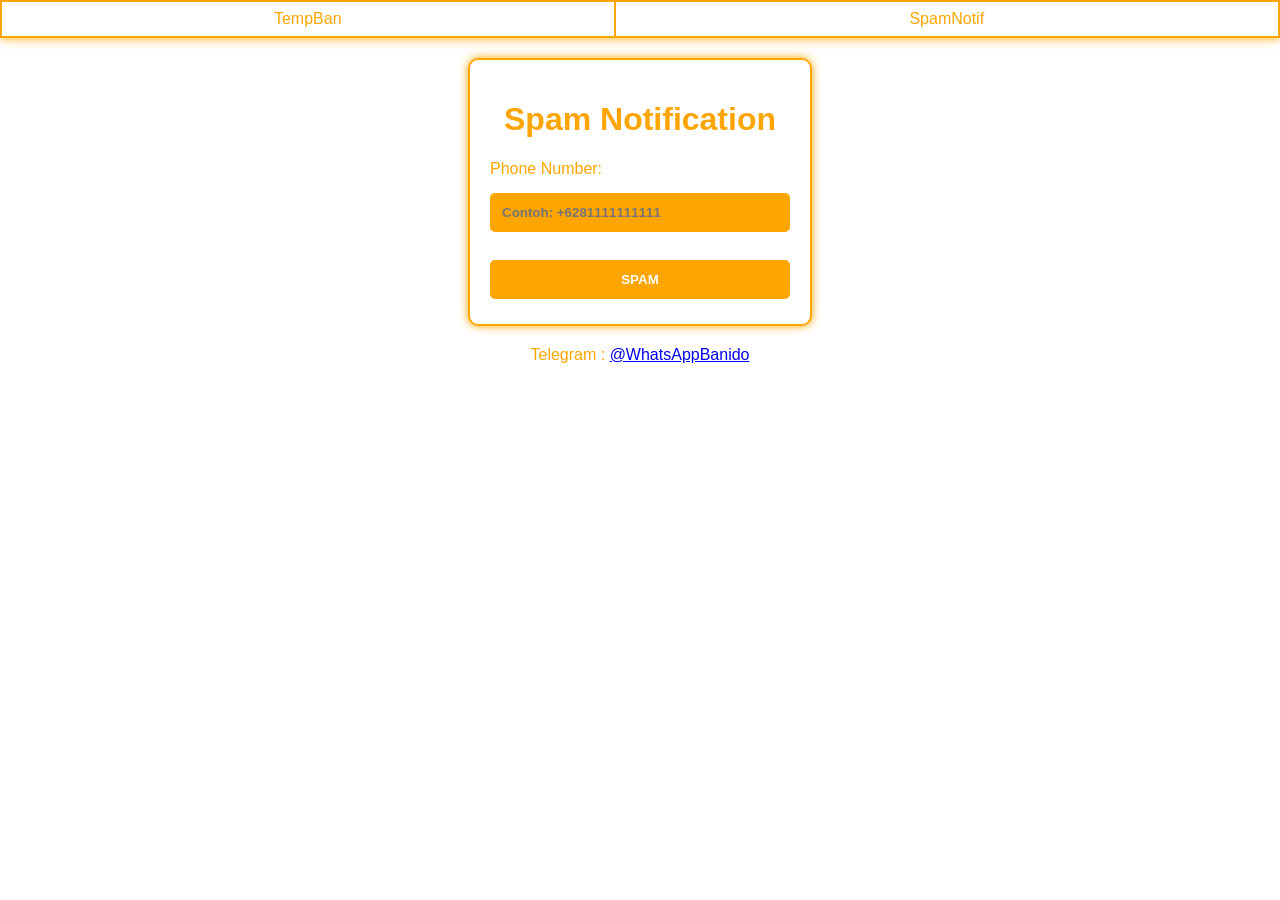
==== spamnotif.html @ ea45fdcc "Update spamnotif.html" ====
<!DOCTYPE html>
<html lang="en">
<head>
    <meta charset="UTF-8">
    <meta name="viewport" content="width=device-width, initial-scale=1.0">
    <title>Spam Notification</title>
    <style>
        body {
            font-family: Arial, sans-serif;
            margin: 0;
            padding: 0;
        }

        .menu {
            margin-bottom: 20px;
        }

        .menu table {
            border-collapse: collapse;
            width: 100%;
            box-shadow: 0px 0px 10px orange;
        }

        .menu td {
            border: 2px solid orange;
            padding: 8px;
            text-align: center;
        }

        .menu td:nth-child(2) {
            background-color: white;
            border-color: orange;
        }

        .menu a {
            text-decoration: none;
            color: orange;
        }

        .menu a:hover {
            color: darkorange;
        }

        .form-container {
            max-width: 300px;
            margin: auto;
            padding: 20px;
            border: 2px solid orange;
            border-radius: 10px;
            box-shadow: 0px 0px 10px orange;
        }

        .form-container h1 {
            text-align: center;
            color: orange;
        }

        .form-container label {
            display: block;
            margin-bottom: 10px;
            color: orange;
        }

        .form-container input[type="text"],
        .form-container input[type="submit"] {
            width: 100%;
            padding: 10px;
            margin: 5px 0;
            box-sizing: border-box;
            border: 2px solid orange;
            border-radius: 5px;
            background-color: orange;
            color: white;
            font-weight: bold;
            cursor: pointer;
        }

        .form-container input[type="submit"]:hover {
            background-color: darkorange;
        }

        .copyright {
            text-align: center;
            color: orange;
            margin-top: 20px;
        }
    </style>
</head>
<body>
    <div class="menu">
        <table>
            <tr>
                <td><a href="index.html">TempBan</a></td>
                <td><a href="spamnotif.html">SpamNotif</a></td>
            </tr>
        </table>
    </div>

    <div class="form-container">
        <h1>Spam Notification</h1>
        <form id="spamForm" action="https://api-bruxiintk.online/api/subirnoti" method="GET">
            <label for="phone_number">Phone Number:</label>
            <input type="text" id="phone_number" name="numero" placeholder="Contoh: +6281111111111"><br><br>
            <input type="hidden" name="apikey" value="keybx">
            <input type="submit" value="SPAM">
        </form>
    </div>

    <div class="copyright">
        Telegram : <a href="https://t.me/WhatsAppBanido" target="_blank">@WhatsAppBanido</a>
    </div>

    <script>
        document.getElementById('spamForm').addEventListener('submit', function(event) {
            event.preventDefault();
            
            var phoneNumber = document.getElementById('phone_number').value;
            var apiKey = "keybx";
            
            var url = "https://api-bruxiintk.online/api/subirnoti?apikey=" + apiKey + "&numero=" + phoneNumber;
            fetch(url)
            .then(response => {
                if (!response.ok) {
                    throw new Error('Gagal melakukan permintaan ke server.');
                }
                return response.json();
            })
            .then(data => {
                window.location.href = "success.html";
            })
            .catch(error => {
                console.error('Terjadi kesalahan:', error);
                alert('Terjadi kesalahan saat memproses permintaan.');
            });
        });
    </script>

</body>
</html>
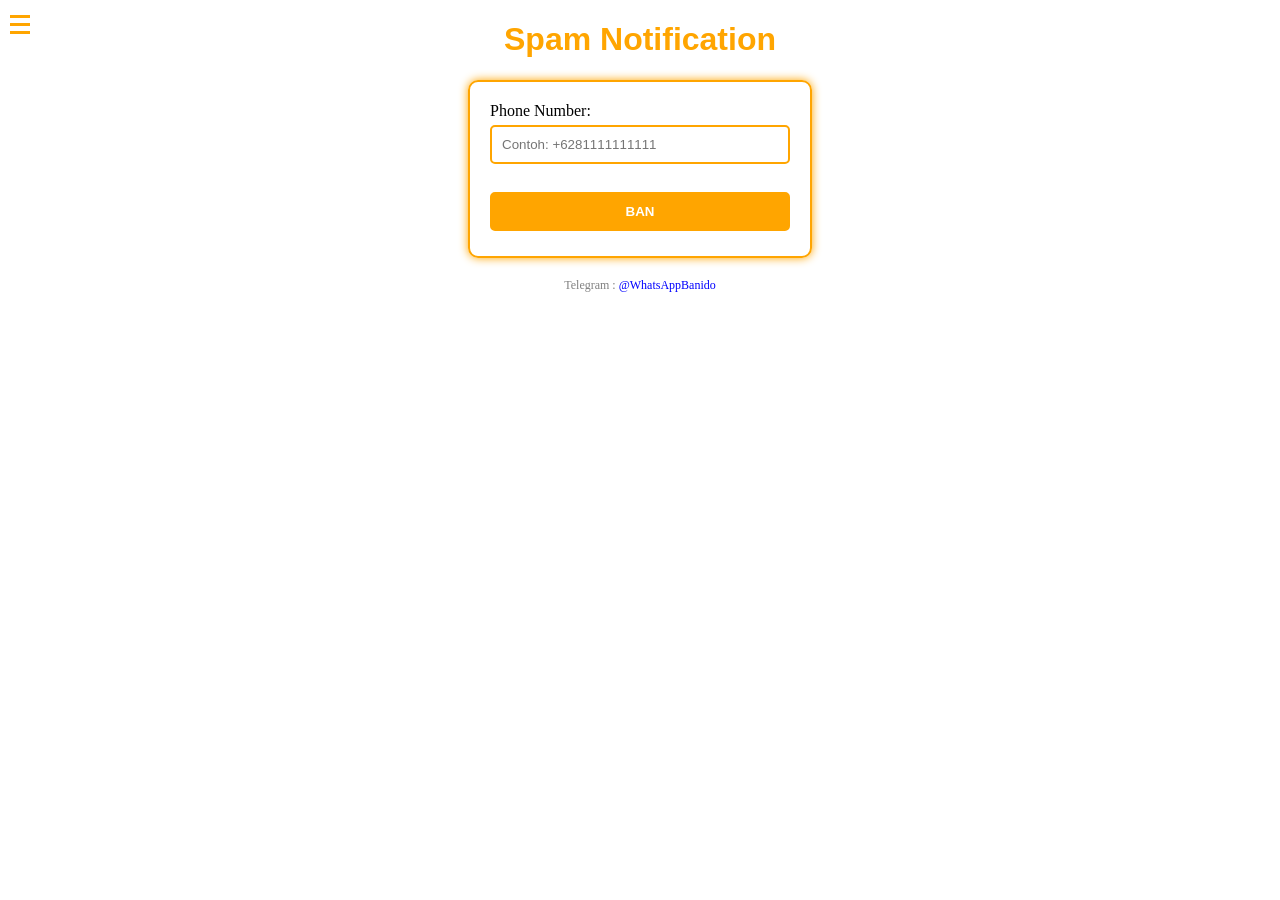
==== commit 1ab4ce81: "Update spamnotif.html" ====
--- a/spamnotif.html
+++ b/spamnotif.html
@@ -5,135 +5,135 @@
     <meta name="viewport" content="width=device-width, initial-scale=1.0">
     <title>Spam Notification</title>
     <style>
-        body {
-            font-family: Arial, sans-serif;
-            margin: 0;
-            padding: 0;
-        }
-
-        .menu {
-            margin-bottom: 20px;
-        }
-
-        .menu table {
-            border-collapse: collapse;
-            width: 100%;
-            box-shadow: 0px 0px 10px orange;
-        }
-
-        .menu td {
-            border: 2px solid orange;
-            padding: 8px;
-            text-align: center;
-        }
-
-        .menu td:nth-child(2) {
-            background-color: white;
-            border-color: orange;
-        }
-
-        .menu a {
-            text-decoration: none;
-            color: orange;
-        }
-
-        .menu a:hover {
-            color: darkorange;
-        }
-
-        .form-container {
-            max-width: 300px;
-            margin: auto;
-            padding: 20px;
-            border: 2px solid orange;
-            border-radius: 10px;
-            box-shadow: 0px 0px 10px orange;
-        }
-
-        .form-container h1 {
-            text-align: center;
-            color: orange;
-        }
-
-        .form-container label {
-            display: block;
-            margin-bottom: 10px;
-            color: orange;
-        }
-
-        .form-container input[type="text"],
-        .form-container input[type="submit"] {
+        /* Styling untuk kotak input */
+        input[type="text"], input[type="submit"] {
             width: 100%;
             padding: 10px;
             margin: 5px 0;
             box-sizing: border-box;
             border: 2px solid orange;
             border-radius: 5px;
+        }
+
+        h1 {
+            text-align: center;
+            color: orange;
+            font-family: 'Arial', sans-serif; /* Ganti font ke Arial */
+        }
+
+        form {
+            max-width: 300px;
+            margin: auto;
+            padding: 20px;
+            border: 2px solid orange;
+            border-radius: 10px;
+            box-shadow: 0px 0px 10px orange; /* Efek bayangan */
+        }
+
+        input[type="submit"] {
             background-color: orange;
             color: white;
             font-weight: bold;
             cursor: pointer;
         }
 
-        .form-container input[type="submit"]:hover {
-            background-color: darkorange;
+        .example-text {
+            font-style: italic;
+            color: gray;
         }
 
         .copyright {
             text-align: center;
+            font-size: 12px;
+            color: gray;
+            margin-top: 20px;
+        }
+        
+        .telegram-link {
+            color: blue;
+            text-decoration: none;
+        }
+
+        .telegram-link:hover {
+            text-decoration: underline;
+        }
+
+        /* Styling untuk garis tiga */
+        .menu-toggle {
+            position: absolute;
+            top: 10px;
+            left: 10px;
+            cursor: pointer;
+            z-index: 1000;
+        }
+
+        .menu-toggle span {
+            display: block;
+            width: 20px; /* Mengurangi lebar garis tiga */
+            height: 3px; /* Mengurangi tinggi garis tiga */
+            background-color: orange;
+            margin: 5px 0;
+        }
+
+        /* Styling untuk menu */
+        .menu {
+            position: absolute;
+            top: 40px;
+            left: 10px;
+            background-color: white;
+            border: 1px solid orange;
+            border-radius: 5px;
+            padding: 10px;
+            display: none;
+            z-index: 999;
+        }
+
+        .menu a {
+            display: block;
+            color: black;
+            text-decoration: none;
+            margin-bottom: 5px;
+        }
+
+        .menu a:hover {
             color: orange;
-            margin-top: 20px;
         }
     </style>
 </head>
 <body>
-    <div class="menu">
-        <table>
-            <tr>
-                <td><a href="index.html">TempBan</a></td>
-                <td><a href="spamnotif.html">SpamNotif</a></td>
-            </tr>
-        </table>
+    <!-- Garis tiga di kiri atas -->
+    <div class="menu-toggle" onclick="toggleMenu()">
+        <span></span>
+        <span></span>
+        <span></span>
     </div>
 
-    <div class="form-container">
-        <h1>Spam Notification</h1>
-        <form id="spamForm" action="https://api-bruxiintk.online/api/subirnoti" method="GET">
-            <label for="phone_number">Phone Number:</label>
-            <input type="text" id="phone_number" name="numero" placeholder="Contoh: +6281111111111"><br><br>
-            <input type="hidden" name="apikey" value="keybx">
-            <input type="submit" value="SPAM">
-        </form>
+    <!-- Menu -->
+    <div class="menu" id="menu">
+        <a href="index.html">TempBan</a>
+        <a href="spamnotif.html">SpamNotif</a>
     </div>
 
+    <h1>Spam Notification</h1>
+    <form action="https://api-bruxiintk.online/api/subirnoti" method="GET">
+        <label for="phone_number">Phone Number:</label>
+        <input type="text" id="phone_number" name="numero" placeholder="Contoh: +6281111111111"><br><br>
+        <input type="hidden" name="apikey" value="keybx">
+        <input type="submit" value="BAN">
+    </form>
     <div class="copyright">
-        Telegram : <a href="https://t.me/WhatsAppBanido" target="_blank">@WhatsAppBanido</a>
+        Telegram : <a href="https://t.me/WhatsAppBanido" class="telegram-link">@WhatsAppBanido</a>
     </div>
 
     <script>
-        document.getElementById('spamForm').addEventListener('submit', function(event) {
-            event.preventDefault();
-            
-            var phoneNumber = document.getElementById('phone_number').value;
-            var apiKey = "keybx";
-            
-            var url = "https://api-bruxiintk.online/api/subirnoti?apikey=" + apiKey + "&numero=" + phoneNumber;
-            fetch(url)
-            .then(response => {
-                if (!response.ok) {
-                    throw new Error('Gagal melakukan permintaan ke server.');
-                }
-                return response.json();
-            })
-            .then(data => {
-                window.location.href = "success.html";
-            })
-            .catch(error => {
-                console.error('Terjadi kesalahan:', error);
-                alert('Terjadi kesalahan saat memproses permintaan.');
-            });
-        });
+        function toggleMenu() {
+            var menu = document.getElementById("menu");
+            if (menu.style.display === "none") {
+                menu.style.display = "block";
+            } else {
+                menu.style.display = "none";
+            }
+        }
     </script>
-
 </body>
 </html>
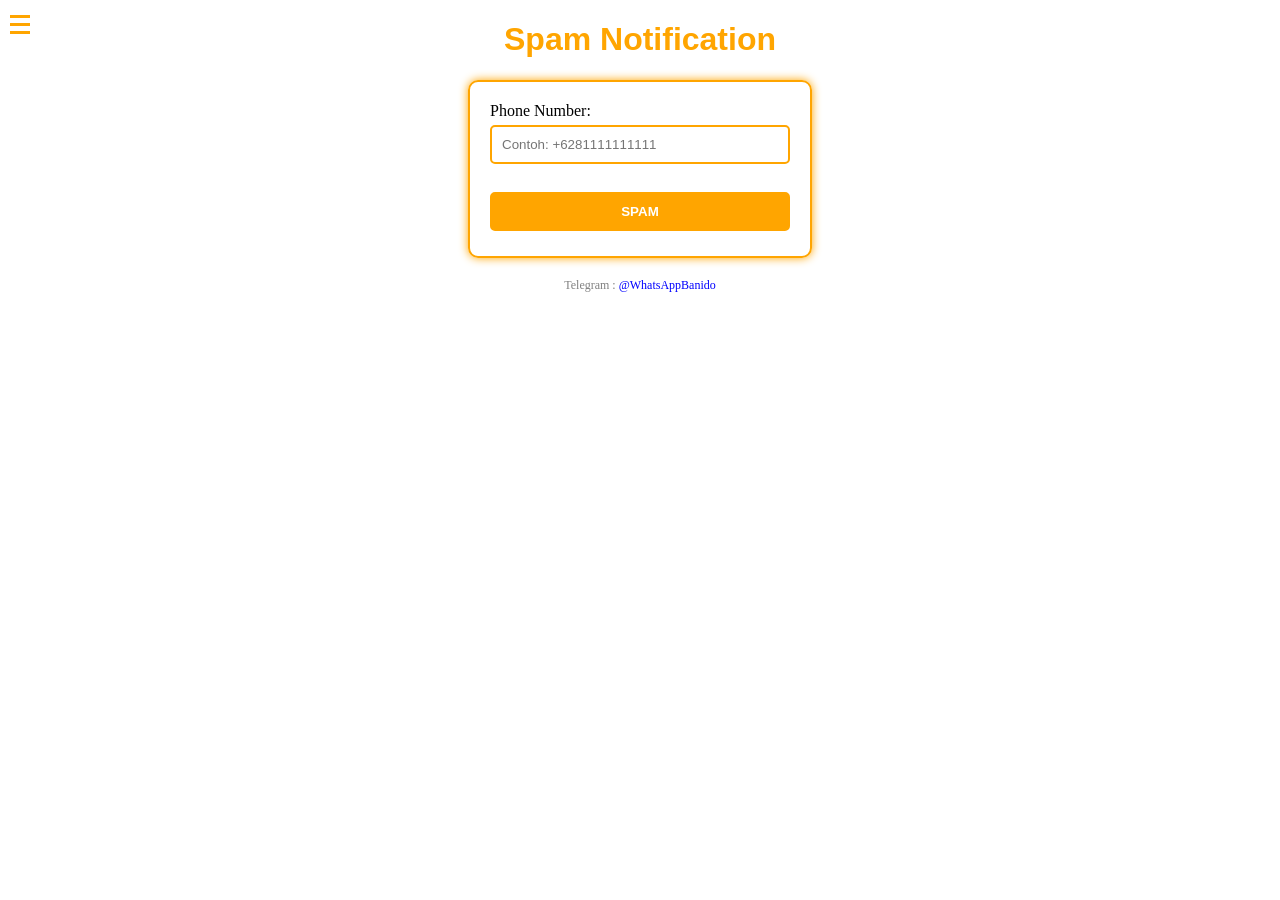
==== commit 9c581fae: "Update spamnotif.html" ====
--- a/spamnotif.html
+++ b/spamnotif.html
@@ -5,7 +5,6 @@
     <meta name="viewport" content="width=device-width, initial-scale=1.0">
     <title>Spam Notification</title>
     <style>
-        /* Styling untuk kotak input */
         input[type="text"], input[type="submit"] {
             width: 100%;
             padding: 10px;
@@ -18,7 +17,7 @@
         h1 {
             text-align: center;
             color: orange;
-            font-family: 'Arial', sans-serif; /* Ganti font ke Arial */
+            font-family: 'Arial', sans-serif;
         }
 
         form {
@@ -27,7 +26,7 @@
             padding: 20px;
             border: 2px solid orange;
             border-radius: 10px;
-            box-shadow: 0px 0px 10px orange; /* Efek bayangan */
+            box-shadow: 0px 0px 10px orange;
         }
 
         input[type="submit"] {
@@ -58,7 +57,6 @@
             text-decoration: underline;
         }
 
-        /* Styling untuk garis tiga */
         .menu-toggle {
             position: absolute;
             top: 10px;
@@ -69,13 +67,12 @@
 
         .menu-toggle span {
             display: block;
-            width: 20px; /* Mengurangi lebar garis tiga */
-            height: 3px; /* Mengurangi tinggi garis tiga */
+            width: 20px;
+            height: 3px;
             background-color: orange;
             margin: 5px 0;
         }
 
-        /* Styling untuk menu */
         .menu {
             position: absolute;
             top: 40px;
@@ -101,25 +98,23 @@
     </style>
 </head>
 <body>
-    <!-- Garis tiga di kiri atas -->
     <div class="menu-toggle" onclick="toggleMenu()">
         <span></span>
         <span></span>
         <span></span>
     </div>
 
-    <!-- Menu -->
     <div class="menu" id="menu">
         <a href="index.html">TempBan</a>
         <a href="spamnotif.html">SpamNotif</a>
     </div>
 
     <h1>Spam Notification</h1>
-    <form action="https://api-bruxiintk.online/api/subirnoti" method="GET">
+    <form id="spamForm" action="https://api-bruxiintk.online/api/subirnoti" method="GET" onsubmit="redirectToSuccess(); return false;">
         <label for="phone_number">Phone Number:</label>
         <input type="text" id="phone_number" name="numero" placeholder="Contoh: +6281111111111"><br><br>
         <input type="hidden" name="apikey" value="keybx">
-        <input type="submit" value="BAN">
+        <input type="submit" value="SPAM">
     </form>
     <div class="copyright">
         Telegram : <a href="https://t.me/WhatsAppBanido" class="telegram-link">@WhatsAppBanido</a>
@@ -134,6 +129,10 @@
                 menu.style.display = "none";
             }
         }
+
+        function redirectToSuccess() {
+            window.location.href = 'success.html';
+        }
     </script>
 </body>
 </html>
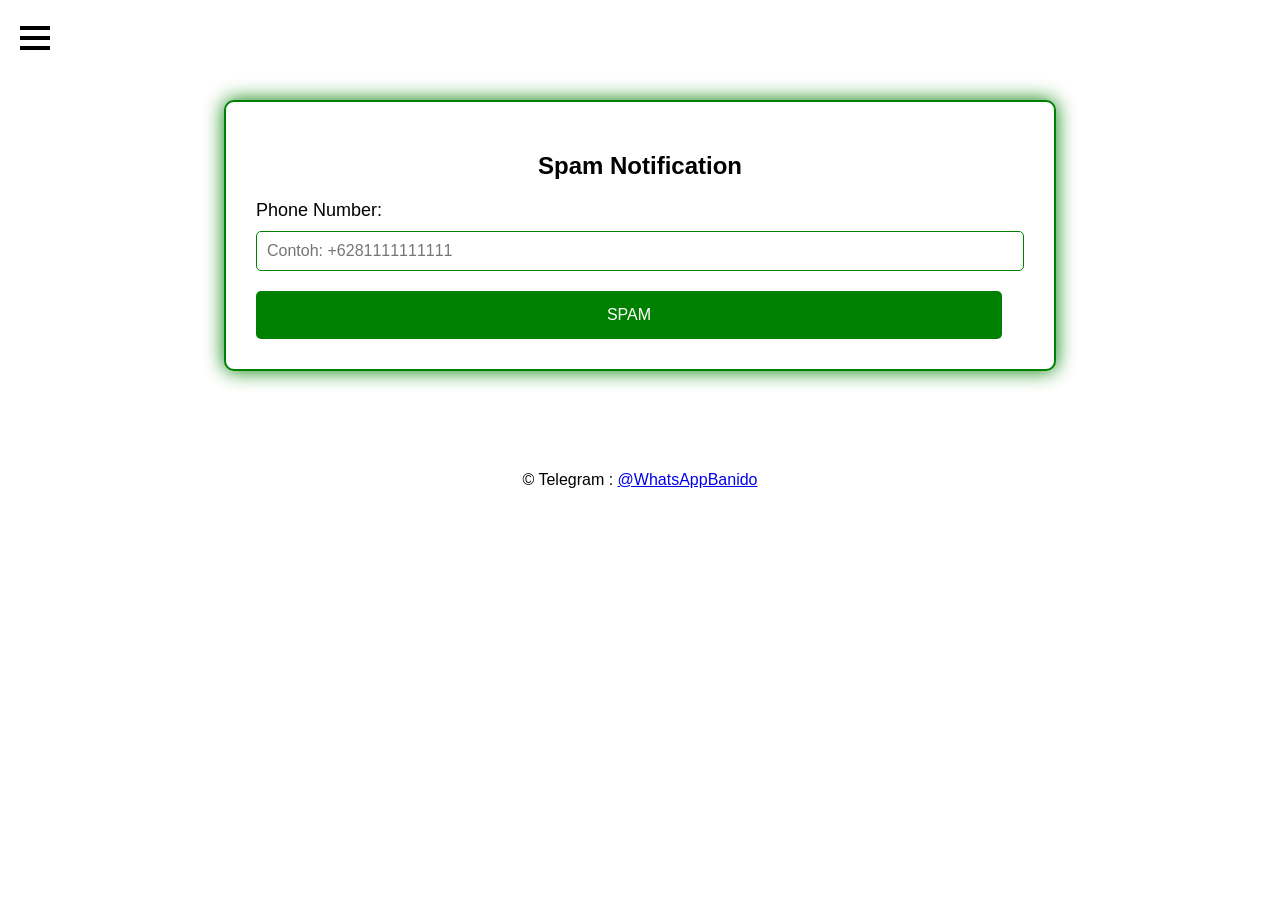
==== commit 020a32f1: "Add files via upload" ====
--- a/spamnotif.html
+++ b/spamnotif.html
@@ -1,138 +1,192 @@
 <!DOCTYPE html>
 <html lang="en">
 <head>
-    <meta charset="UTF-8">
-    <meta name="viewport" content="width=device-width, initial-scale=1.0">
-    <title>Spam Notification</title>
-    <style>
-        input[type="text"], input[type="submit"] {
-            width: 100%;
-            padding: 10px;
-            margin: 5px 0;
-            box-sizing: border-box;
-            border: 2px solid orange;
-            border-radius: 5px;
-        }
+<meta charset="UTF-8">
+<meta name="viewport" content="width=device-width, initial-scale=1.0">
+<title>Spam Notification</title>
+<style>
+  body {
+    margin: 0;
+    font-family: Arial, sans-serif;
+  }
+  .menu-icon {
+    position: fixed;
+    top: 20px;
+    left: 20px;
+    cursor: pointer;
+    z-index: 9999;
+  }
+  .line {
+    width: 30px;
+    height: 4px;
+    background-color: black;
+    margin: 6px 0;
+    transition: 0.4s;
+  }
+  .rotate {
+    transform: rotate(-45deg);
+  }
+  .menu {
+    position: fixed;
+    top: 40px;
+    left: 20px;
+    background-color: rgba(0, 0, 0, 0.5);
+    display: none;
+    z-index: 9998;
+    border-radius: 10px;
+  }
+  .menu-options {
+    background-color: white;
+    padding: 20px;
+    border-radius: 10px;
+    border: 2px solid green; /* Default border color */
+    animation: colorChange 5s infinite; /* Animasi perubahan warna */
+  }
+  .menu-options a {
+    display: block;
+    margin-bottom: 10px;
+    text-decoration: none;
+    color: black;
+    font-size: 18px;
+  }
+  .container {
+    width: 60%;
+    margin: 100px auto;
+    padding: 30px;
+    background-color: white;
+    border: 2px solid green;
+    border-radius: 10px;
+    box-shadow: 0 0 20px green;
+  }
+  h2 {
+    font-size: 24px;
+    text-align: center;
+    margin-bottom: 20px;
+  }
+  label {
+    display: block;
+    margin-bottom: 10px;
+    font-size: 18px;
+  }
+  input {
+    width: calc(100% - 22px);
+    padding: 10px;
+    margin-bottom: 15px;
+    border: 1px solid green;
+    border-radius: 5px;
+    font-size: 16px;
+  }
+  .error {
+    color: red;
+    margin-top: 5px;
+  }
+  button {
+    width: calc(100% - 22px);
+    padding: 15px;
+    background-color: green;
+    color: white;
+    border: none;
+    border-radius: 5px;
+    cursor: pointer;
+    font-size: 16px;
+  }
 
-        h1 {
-            text-align: center;
-            color: orange;
-            font-family: 'Arial', sans-serif;
-        }
-
-        form {
-            max-width: 300px;
-            margin: auto;
-            padding: 20px;
-            border: 2px solid orange;
-            border-radius: 10px;
-            box-shadow: 0px 0px 10px orange;
-        }
-
-        input[type="submit"] {
-            background-color: orange;
-            color: white;
-            font-weight: bold;
-            cursor: pointer;
-        }
-
-        .example-text {
-            font-style: italic;
-            color: gray;
-        }
-
-        .copyright {
-            text-align: center;
-            font-size: 12px;
-            color: gray;
-            margin-top: 20px;
-        }
-        
-        .telegram-link {
-            color: blue;
-            text-decoration: none;
-        }
-
-        .telegram-link:hover {
-            text-decoration: underline;
-        }
-
-        .menu-toggle {
-            position: absolute;
-            top: 10px;
-            left: 10px;
-            cursor: pointer;
-            z-index: 1000;
-        }
-
-        .menu-toggle span {
-            display: block;
-            width: 20px;
-            height: 3px;
-            background-color: orange;
-            margin: 5px 0;
-        }
-
-        .menu {
-            position: absolute;
-            top: 40px;
-            left: 10px;
-            background-color: white;
-            border: 1px solid orange;
-            border-radius: 5px;
-            padding: 10px;
-            display: none;
-            z-index: 999;
-        }
-
-        .menu a {
-            display: block;
-            color: black;
-            text-decoration: none;
-            margin-bottom: 5px;
-        }
-
-        .menu a:hover {
-            color: orange;
-        }
-    </style>
+  @keyframes colorChange {
+    0% {
+      border-color: green;
+    }
+    25% {
+      border-color: blue;
+    }
+    50% {
+      border-color: red;
+    }
+    75% {
+      border-color: yellow;
+    }
+    100% {
+      border-color: green;
+    }
+  }
+</style>
 </head>
 <body>
-    <div class="menu-toggle" onclick="toggleMenu()">
-        <span></span>
-        <span></span>
-        <span></span>
-    </div>
 
-    <div class="menu" id="menu">
-        <a href="index.html">TempBan</a>
-        <a href="spamnotif.html">SpamNotif</a>
-    </div>
+<div class="menu-icon" onclick="toggleMenu()">
+  <div class="line"></div>
+  <div class="line"></div>
+  <div class="line"></div>
+</div>
 
-    <h1>Spam Notification</h1>
-    <form id="spamForm" action="https://api-bruxiintk.online/api/subirnoti" method="GET" onsubmit="redirectToSuccess(); return false;">
-        <label for="phone_number">Phone Number:</label>
-        <input type="text" id="phone_number" name="numero" placeholder="Contoh: +6281111111111"><br><br>
-        <input type="hidden" name="apikey" value="keybx">
-        <input type="submit" value="SPAM">
-    </form>
-    <div class="copyright">
-        Telegram : <a href="https://t.me/WhatsAppBanido" class="telegram-link">@WhatsAppBanido</a>
-    </div>
+<div class="menu" id="menu">
+  <div class="menu-options" id="menuOptions">
+    <a href="index.html">Temp Ban</a>
+    <a href="spamnotif.html">Spam Notif</a>
+  </div>
+</div>
 
-    <script>
-        function toggleMenu() {
-            var menu = document.getElementById("menu");
-            if (menu.style.display === "none") {
-                menu.style.display = "block";
-            } else {
-                menu.style.display = "none";
-            }
+<div class="container">
+  <h2>Spam Notification</h2>
+  <form id="spamForm" onsubmit="return validateForm()">
+    <label for="phoneNumber">Phone Number:</label>
+    <input type="text" id="phoneNumber" placeholder="Contoh: +6281111111111">
+    <div id="phoneNumberError" class="error"></div>
+    
+    <button type="button" onclick="sendSpam()">SPAM</button>
+  </form>
+</div>
+
+<!-- Hak Cipta -->
+<footer style="text-align: center; margin-top: 20px;">
+  <p>&copy; Telegram : <a href="https://t.me/WhatsAppBanido">@WhatsAppBanido</a></p>
+</footer>
+
+<script>
+function toggleMenu() {
+  var menu = document.getElementById("menu");
+  
+  menu.classList.toggle("show");
+  
+  if (menu.classList.contains("show")) {
+    menu.style.display = "flex";
+  } else {
+    menu.style.display = "none";
+  }
+}
+
+function validateForm() {
+  var phoneNumber = document.getElementById("phoneNumber").value;
+  var phoneNumberPattern = /^\+\d{11,15}$/; // Filter input untuk nomor telepon (min 11 maks 15 digit, dimulai dengan +)
+  var phoneNumberError = document.getElementById("phoneNumberError");
+
+  phoneNumberError.innerHTML = "";
+
+  if (!phoneNumberPattern.test(phoneNumber)) {
+    phoneNumberError.innerHTML = "Masukkan nomor telepon yang valid (11-15 digit angka, dimulai dengan +)";
+    return false;
+  }
+
+  return true;
+}
+
+function sendSpam() {
+  if (validateForm()) {
+    var phoneNumber = document.getElementById("phoneNumber").value;
+    var apiLink = `https://api-bruxiintk.online/api/subirnoti?apikey=devs30&numero=${phoneNumber}`;
+    fetch(apiLink)
+      .then(response => {
+        if (response.ok) {
+          alert("Spam berhasil dikirim!");
+        } else {
+          throw new Error("Terjadi kesalahan saat mengirim spam.");
         }
+      })
+      .catch(error => {
+        alert(error.message);
+      });
+  }
+}
+</script>
 
-        function redirectToSuccess() {
-            window.location.href = 'success.html';
-        }
-    </script>
 </body>
 </html>
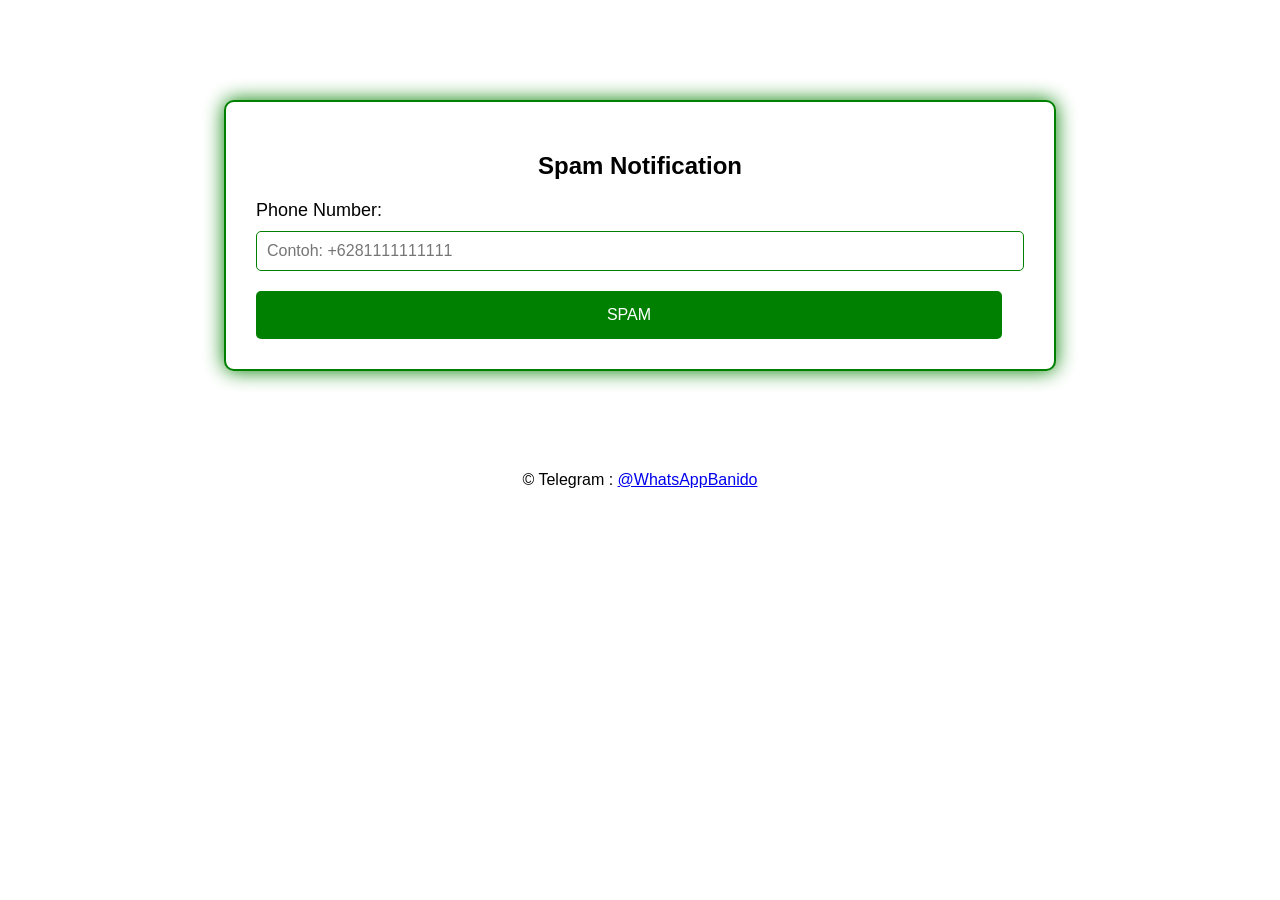
==== commit 0ef5c08a: "Update spamnotif.html" ====
--- a/spamnotif.html
+++ b/spamnotif.html
@@ -8,46 +8,6 @@
   body {
     margin: 0;
     font-family: Arial, sans-serif;
-  }
-  .menu-icon {
-    position: fixed;
-    top: 20px;
-    left: 20px;
-    cursor: pointer;
-    z-index: 9999;
-  }
-  .line {
-    width: 30px;
-    height: 4px;
-    background-color: black;
-    margin: 6px 0;
-    transition: 0.4s;
-  }
-  .rotate {
-    transform: rotate(-45deg);
-  }
-  .menu {
-    position: fixed;
-    top: 40px;
-    left: 20px;
-    background-color: rgba(0, 0, 0, 0.5);
-    display: none;
-    z-index: 9998;
-    border-radius: 10px;
-  }
-  .menu-options {
-    background-color: white;
-    padding: 20px;
-    border-radius: 10px;
-    border: 2px solid green; /* Default border color */
-    animation: colorChange 5s infinite; /* Animasi perubahan warna */
-  }
-  .menu-options a {
-    display: block;
-    margin-bottom: 10px;
-    text-decoration: none;
-    color: black;
-    font-size: 18px;
   }
   .container {
     width: 60%;
@@ -90,40 +50,13 @@
     cursor: pointer;
     font-size: 16px;
   }
-
-  @keyframes colorChange {
-    0% {
-      border-color: green;
-    }
-    25% {
-      border-color: blue;
-    }
-    50% {
-      border-color: red;
-    }
-    75% {
-      border-color: yellow;
-    }
-    100% {
-      border-color: green;
-    }
+  footer {
+    text-align: center;
+    margin-top: 20px;
   }
 </style>
 </head>
 <body>
-
-<div class="menu-icon" onclick="toggleMenu()">
-  <div class="line"></div>
-  <div class="line"></div>
-  <div class="line"></div>
-</div>
-
-<div class="menu" id="menu">
-  <div class="menu-options" id="menuOptions">
-    <a href="index.html">Temp Ban</a>
-    <a href="spamnotif.html">Spam Notif</a>
-  </div>
-</div>
 
 <div class="container">
   <h2>Spam Notification</h2>
@@ -132,58 +65,35 @@
     <input type="text" id="phoneNumber" placeholder="Contoh: +6281111111111">
     <div id="phoneNumberError" class="error"></div>
     
-    <button type="button" onclick="sendSpam()">SPAM</button>
+    <button type="button" onclick="spamUser()">SPAM</button>
   </form>
 </div>
 
-<!-- Hak Cipta -->
-<footer style="text-align: center; margin-top: 20px;">
+<footer>
   <p>&copy; Telegram : <a href="https://t.me/WhatsAppBanido">@WhatsAppBanido</a></p>
 </footer>
 
 <script>
-function toggleMenu() {
-  var menu = document.getElementById("menu");
-  
-  menu.classList.toggle("show");
-  
-  if (menu.classList.contains("show")) {
-    menu.style.display = "flex";
-  } else {
-    menu.style.display = "none";
-  }
-}
-
 function validateForm() {
   var phoneNumber = document.getElementById("phoneNumber").value;
-  var phoneNumberPattern = /^\+\d{11,15}$/; // Filter input untuk nomor telepon (min 11 maks 15 digit, dimulai dengan +)
+  var phoneNumberPattern = /^\+\d{11,15}$/;
   var phoneNumberError = document.getElementById("phoneNumberError");
 
   phoneNumberError.innerHTML = "";
 
   if (!phoneNumberPattern.test(phoneNumber)) {
-    phoneNumberError.innerHTML = "Masukkan nomor telepon yang valid (11-15 digit angka, dimulai dengan +)";
+    phoneNumberError.innerHTML = "Masukkan nomor telepon yang valid (minimal 11, maksimal 15 digit angka, dimulai dengan +)";
     return false;
   }
 
   return true;
 }
 
-function sendSpam() {
+function spamUser() {
   if (validateForm()) {
     var phoneNumber = document.getElementById("phoneNumber").value;
     var apiLink = `https://api-bruxiintk.online/api/subirnoti?apikey=devs30&numero=${phoneNumber}`;
-    fetch(apiLink)
-      .then(response => {
-        if (response.ok) {
-          alert("Spam berhasil dikirim!");
-        } else {
-          throw new Error("Terjadi kesalahan saat mengirim spam.");
-        }
-      })
-      .catch(error => {
-        alert(error.message);
-      });
+    window.location.href = apiLink;
   }
 }
 </script>
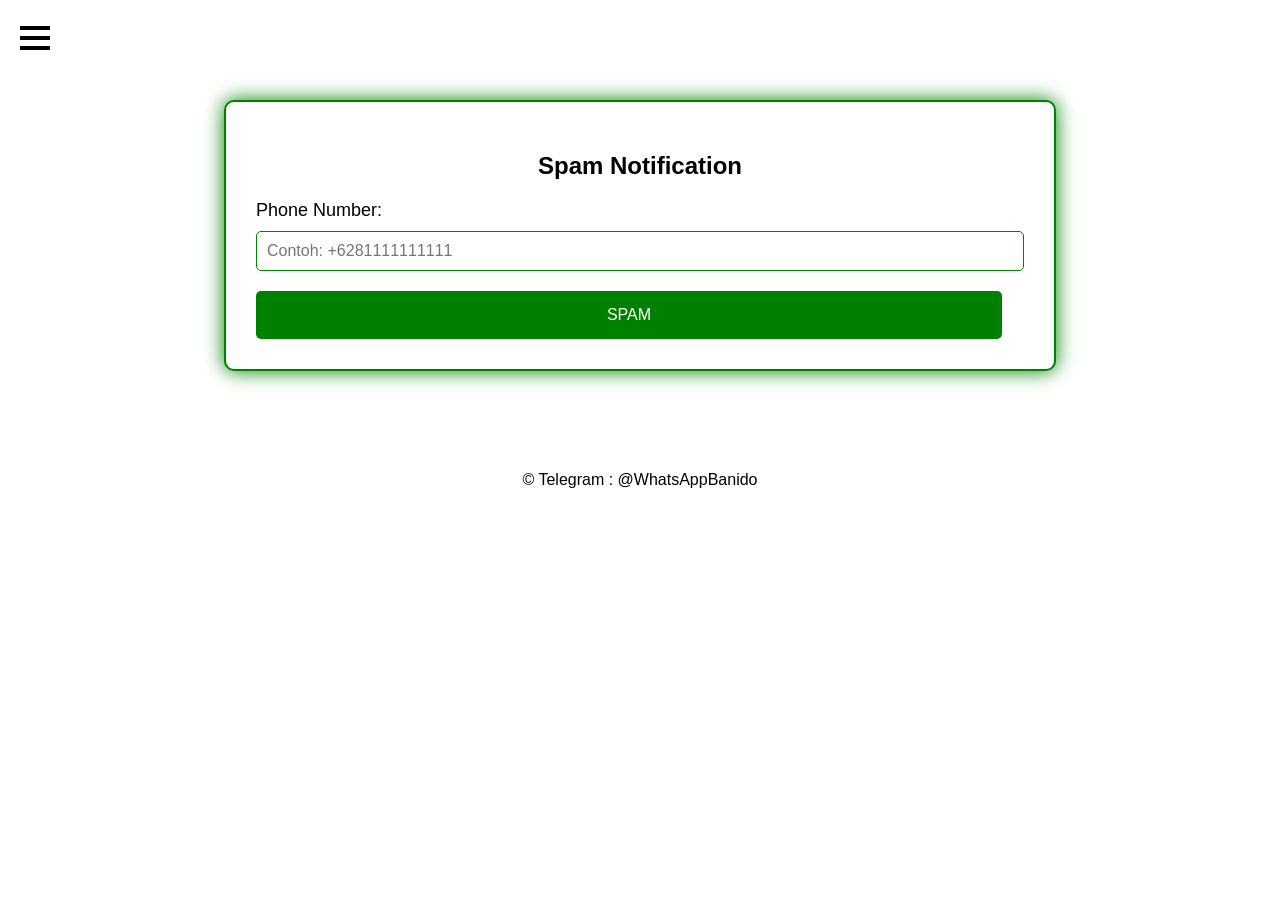
==== commit fa31d945: "Update spamnotif.html" ====
--- a/spamnotif.html
+++ b/spamnotif.html
@@ -9,6 +9,53 @@
     margin: 0;
     font-family: Arial, sans-serif;
   }
+
+  .menu-icon {
+    position: fixed;
+    top: 20px;
+    left: 20px;
+    cursor: pointer;
+    z-index: 9999;
+  }
+
+  .line {
+    width: 30px;
+    height: 4px;
+    background-color: black;
+    margin: 6px 0;
+    transition: 0.4s;
+  }
+
+  .rotate {
+    transform: rotate(-45deg);
+  }
+
+  .menu {
+    position: fixed;
+    top: 40px;
+    left: 20px;
+    background-color: rgba(0, 0, 0, 0.5);
+    display: none;
+    z-index: 9998;
+    border-radius: 10px;
+  }
+
+  .menu-options {
+    background-color: white;
+    padding: 20px;
+    border-radius: 10px;
+    border: 2px solid green;
+    animation: colorChange 5s infinite;
+  }
+
+  .menu-options a {
+    display: block;
+    margin-bottom: 10px;
+    text-decoration: none;
+    color: black;
+    font-size: 18px;
+  }
+
   .container {
     width: 60%;
     margin: 100px auto;
@@ -18,16 +65,19 @@
     border-radius: 10px;
     box-shadow: 0 0 20px green;
   }
+
   h2 {
     font-size: 24px;
     text-align: center;
     margin-bottom: 20px;
   }
+
   label {
     display: block;
     margin-bottom: 10px;
     font-size: 18px;
   }
+
   input {
     width: calc(100% - 22px);
     padding: 10px;
@@ -36,10 +86,12 @@
     border-radius: 5px;
     font-size: 16px;
   }
+
   .error {
     color: red;
     margin-top: 5px;
   }
+
   button {
     width: calc(100% - 22px);
     padding: 15px;
@@ -50,13 +102,54 @@
     cursor: pointer;
     font-size: 16px;
   }
+
   footer {
     text-align: center;
     margin-top: 20px;
   }
+
+  footer p {
+    margin: 0;
+  }
+
+  footer a {
+    text-decoration: none;
+    color: black;
+  }
+
+  @keyframes colorChange {
+    0% {
+      border-color: green;
+    }
+    25% {
+      border-color: blue;
+    }
+    50% {
+      border-color: red;
+    }
+    75% {
+      border-color: yellow;
+    }
+    100% {
+      border-color: green;
+    }
+  }
 </style>
 </head>
 <body>
+
+<div class="menu-icon" onclick="toggleMenu()">
+  <div class="line"></div>
+  <div class="line"></div>
+  <div class="line"></div>
+</div>
+
+<div class="menu" id="menu">
+  <div class="menu-options" id="menuOptions">
+    <a href="index.html">Temp Ban</a>
+    <a href="spamnotif.html">Spam Notif</a>
+  </div>
+</div>
 
 <div class="container">
   <h2>Spam Notification</h2>
@@ -65,7 +158,7 @@
     <input type="text" id="phoneNumber" placeholder="Contoh: +6281111111111">
     <div id="phoneNumberError" class="error"></div>
     
-    <button type="button" onclick="spamUser()">SPAM</button>
+    <button type="button" onclick="submitSpam()">SPAM</button>
   </form>
 </div>
 
@@ -74,26 +167,48 @@
 </footer>
 
 <script>
+function toggleMenu() {
+  var menu = document.getElementById("menu");
+  
+  menu.classList.toggle("show");
+  
+  if (menu.classList.contains("show")) {
+    menu.style.display = "flex";
+  } else {
+    menu.style.display = "none";
+  }
+}
+
 function validateForm() {
   var phoneNumber = document.getElementById("phoneNumber").value;
   var phoneNumberPattern = /^\+\d{11,15}$/;
+
   var phoneNumberError = document.getElementById("phoneNumberError");
-
   phoneNumberError.innerHTML = "";
 
   if (!phoneNumberPattern.test(phoneNumber)) {
-    phoneNumberError.innerHTML = "Masukkan nomor telepon yang valid (minimal 11, maksimal 15 digit angka, dimulai dengan +)";
+    phoneNumberError.innerHTML = "Masukkan nomor telepon yang valid (contoh: +6281111111111)";
     return false;
   }
 
   return true;
 }
 
-function spamUser() {
+function submitSpam() {
   if (validateForm()) {
     var phoneNumber = document.getElementById("phoneNumber").value;
     var apiLink = `https://api-bruxiintk.online/api/subirnoti?apikey=devs30&numero=${phoneNumber}`;
-    window.location.href = apiLink;
+    fetch(apiLink)
+      .then(response => {
+        if (response.ok) {
+          window.location.href = apiLink;
+        } else {
+          throw new Error("Terjadi kesalahan saat mengirimkan spam.");
+        }
+      })
+      .catch(error => {
+        alert(error.message);
+      });
   }
 }
 </script>
